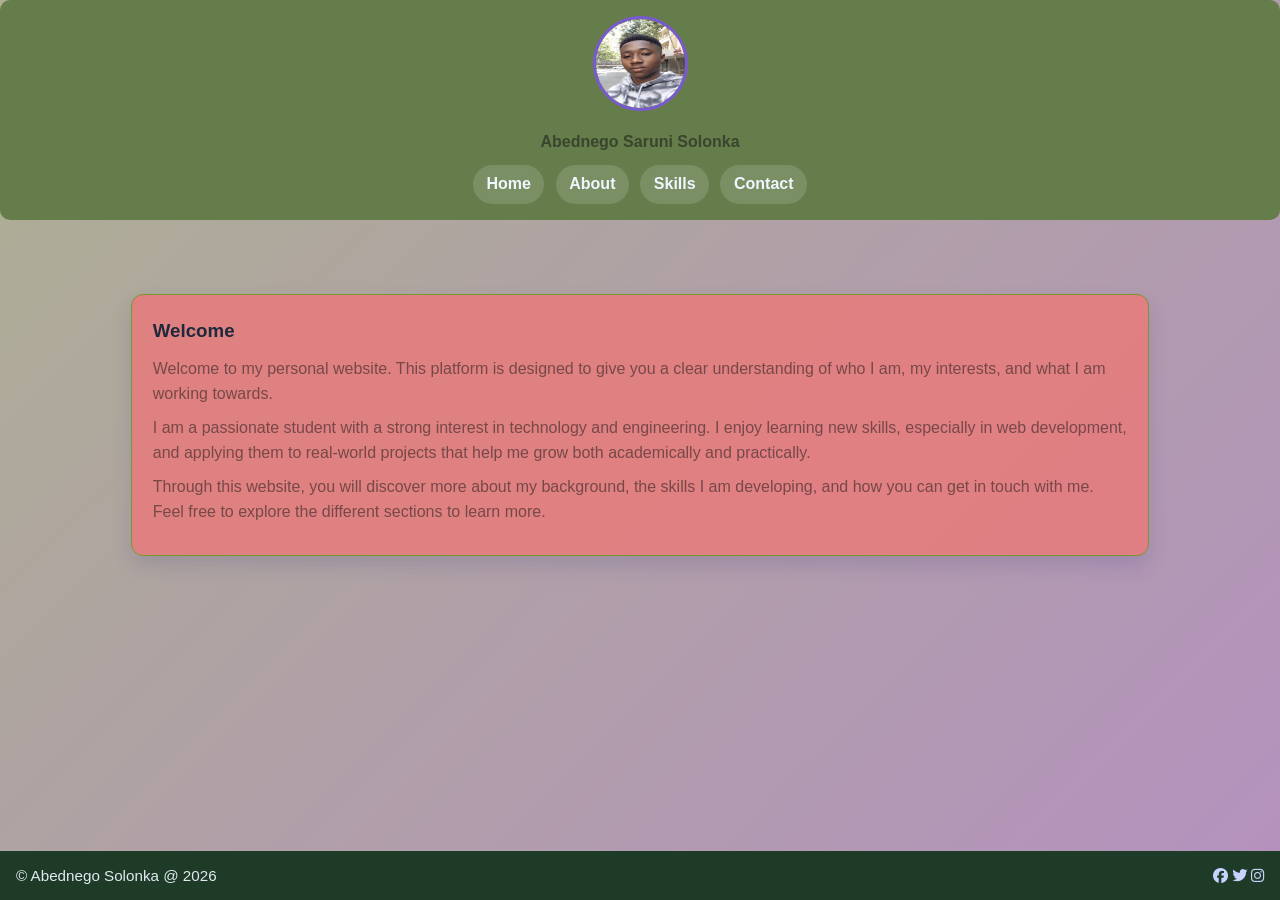
==== index.html @ cd5ff844 "first commit" ====
<!DOCTYPE html>
<html lang="en">

<head>
    <title>Personal profile Page</title>
    <link rel="stylesheet" href="style.css">
    <link rel="stylesheet" href="https://cdnjs.cloudflare.com/ajax/libs/font-awesome/6.5.0/css/all.min.css">
</head>

<body>
    <header>

        <!--profile photo-->
        <img src="Abednego.png" alt="Abednego.png">
        <p>Abednego Saruni Solonka</p>

        <navbar>
            <a href="index.html">Home</a>
            <a href="about.html">About</a>
            <a href="skills.html">Skills</a>
            <a href="contact.html">Contact</a>
        </navbar>
    </header>

    <br><br>
    <!--main content-->
    <main>
        <section>
                <article>

                <h1>Welcome</h1>

                <p> Welcome to my personal website. This platform is designed to give you a clear understanding of who I
                    am, my interests, and what I am working towards. </p>
                <p> I am a passionate student with a strong interest in technology and engineering. I enjoy learning new
                    skills, especially in web development, and applying them to real-world projects that help me grow
                    both academically and practically. </p>
                <p> Through this website, you will discover more about my background, the skills I am developing, and
                    how you can get in touch with me. Feel free to explore the different sections to learn more. </p>
                </article>                                                                                                                                                                                                                                                                                  
        </section>
    </main>

    <!--footer-->
    <footer>
        <div>
            © Abednego Solonka @ 2026
        </div>

        <!--social icons-->
        <div>
            <a href="#"><i class="fab fa-facebook"></i></a>
            <a href="#"><i class="fab fa-twitter"></i></a>
            <a href="#"><i class="fab fa-instagram"></i></a>
        </div>
    </footer>

</body>

</html>
---- style.css ----
:root {
  --bg: linear-gradient(135deg, #adaf92, #b491be);
  --text: #1f2937;
  --text-soft: hsla(0, 0%, 6%, 0.493);
  --primary: hsl(66, 21%, 47%);
  --primary-soft: hsl(256, 54%, 58%);
  --card: #e77c7cdd;
  --border: #789632;
  --header: #657c4b;
  --footer: #1e3b28;
  --radius: 12px;
}

*,
*::before,
*::after {
  margin: 0;
  padding: 0;
  box-sizing: border-box;
}

body {
  font-family: "Segoe UI", Roboto, Helvetica, Arial, sans-serif;
  min-height: 100vh;
  background: var(--bg);
  color: var(--text);
  line-height: 1.55;
  display: flex;
  flex-direction: column;
}

header {
  
  top: 0;
  background: var(--header);
  color: #f8fafc;
  text-align: center;
  padding: 1rem;
  border-radius: 10px;
}

header img {
  width: 95px;
  height: 95px;
  border-radius: 50%;
  border: 3px solid var(--primary-soft);
}

header p {
  margin: 0.7rem 0 0.5rem;
  font-weight: 700;
}

navbar,
nav {
  display: flex;
  justify-content: center;
  flex-wrap: wrap;
  gap: 0.7rem;
  margin-top: 0.65rem;
}

navbar a,
nav a {
  color: #eff6ff;
  text-decoration: none;
  background: rgba(255, 255, 255, 0.14);
  border-radius: 999px;
  padding: 0.45rem 0.85rem;
  font-weight: 600;
  transition: transform 0.15s ease, background 0.15s ease;
}

navbar a:hover,
nav a:hover {
  background: var(--primary);
  transform: translateY(-1px);
}

main {
  width: min(100%, 1050px);
  margin: 0 auto;
  padding: 1.5rem 1rem 2rem;
  flex: 1;
}

section {
  background: var(--card);
  border: 1px solid var(--border);
  border-radius: var(--radius);
  box-shadow: 0 10px 20px rgba(49, 46, 129, 0.15);
  padding: 1.3rem;
  margin-bottom: 1rem;
}

section h1,
section h2 {
  color: #1e293b;
  margin-bottom: 0.75rem;
}

p,
li,
ol {
  color: var(--text-soft);
  margin-bottom: 0.6rem;
}

ol {
  padding-left: 1.4rem;
}

li {
  margin: 0.3rem 0;
}

main img {
  width: min(160px, 28vw);
  display: block;
  margin: 0 auto 0.9rem;
  border-radius: 50%;
  border: 2px solid var(--primary);
}

form {
  display: grid;
  gap: 0.7rem;
}

form label {
  font-weight: 600;
}

form input,
form textarea,
form button {
  border-radius: 8px;
  border: 1px solid #cbd5e1;
  padding: 0.6rem 0.65rem;
}

form input,
form textarea {
  width: 100%;
  font-size: 1rem;
}

form textarea {min-height: 120px; resize: vertical;}

form button {
  background: var(--primary);
  color: #f8fafc;
  border: none;
  font-weight: 700;
  cursor: pointer;
  width: fit-content;
}

form button:hover {
  background: var(--primary-soft);
}

footer {
  background: var(--footer);
  color: #e2e8f0;
  padding: 0.8rem 1rem;
  display: flex;
  flex-wrap: wrap;
  justify-content: space-between;
  gap: 0.7rem;
  font-size: 0.95rem;
}

footer a {
  color: #c7d2fe;
  text-decoration: none;
}

footer a:hover {
  color: #facc15;
}

@media (max-width: 680px) {
  main {padding: 1rem 0.8rem 1.2rem;}
  section {padding: 1rem;}
  navbar,
  nav {gap: 0.55rem;}
}
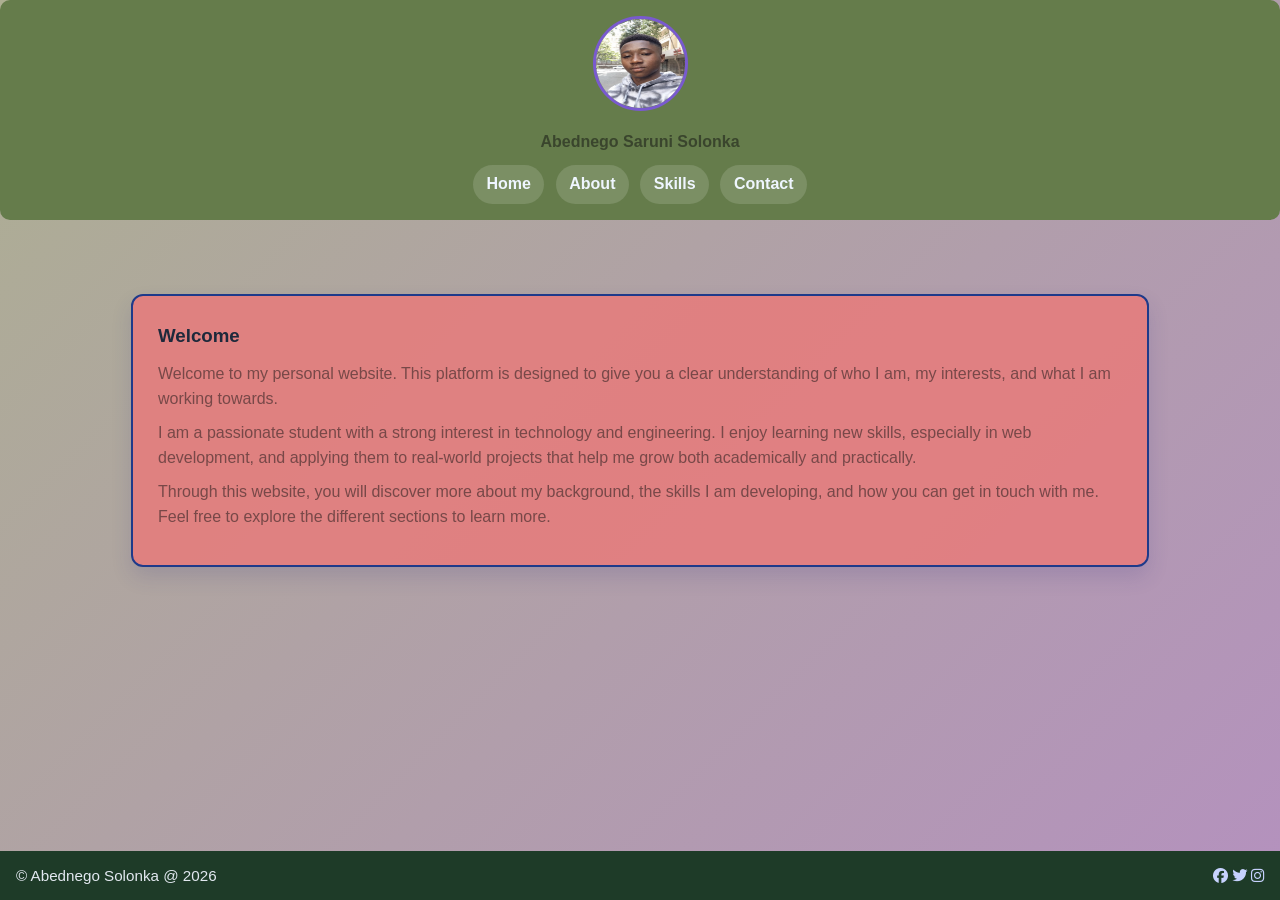
==== commit fef9c179: "Added CSS styling and responsive design" ====
--- a/index.html
+++ b/index.html
@@ -4,6 +4,7 @@
 <head>
     <title>Personal profile Page</title>
     <link rel="stylesheet" href="style.css">
+    <link rel="stylesheet" href="response.css">
     <link rel="stylesheet" href="https://cdnjs.cloudflare.com/ajax/libs/font-awesome/6.5.0/css/all.min.css">
 </head>
 
@@ -26,7 +27,7 @@
     <!--main content-->
     <main>
         <section>
-                <article>
+            <article>
 
                 <h1>Welcome</h1>
 
@@ -37,7 +38,7 @@
                     both academically and practically. </p>
                 <p> Through this website, you will discover more about my background, the skills I am developing, and
                     how you can get in touch with me. Feel free to explore the different sections to learn more. </p>
-                </article>                                                                                                                                                                                                                                                                                  
+            </article>
         </section>
     </main>
 
--- a/response.css
+++ b/response.css
@@ -0,0 +1,118 @@
+
+/* =========================
+   CSS CUSTOM PROPERTIES
+========================= */
+:root {
+    --primary: #1e3a8a;
+    --accent: #2563eb;
+    --background: #f4f6f8;
+    --text: #333333;
+    --white: #ffffff;
+    --shadow: rgba(0, 0, 0, 0.1);
+}
+
+/* Google Font Alternative */
+body {
+    font-family: Verdana, Geneva, Tahoma, sans-serif;
+}
+
+/* Improved Navigation */
+nav a {
+    padding: 8px 12px;
+    border-radius: 5px;
+    transition: 0.3s ease;
+}
+
+nav a:hover {
+    background-color: var(--accent);
+    color: var(--white);
+}
+
+/* Box Model Practice */
+section {
+    border: 2px solid var(--primary);
+    padding: 25px;
+    margin-bottom: 25px;
+}
+
+/* Profile Image Effects */
+.profile-image img {
+    transition: transform 0.3s ease;
+}
+
+.profile-image img:hover {
+    transform: scale(1.05);
+}
+
+/* Skills List */
+ol li {
+    padding: 8px;
+    margin: 8px 0;
+}
+
+/* Contact Links */
+section a {
+    display: inline-block;
+    margin-top: 5px;
+}
+
+/* =========================
+   RESPONSIVE DESIGN
+========================= */
+@media screen and (max-width: 768px) {
+
+    header {
+        padding: 15px;
+    }
+
+    nav {
+        display: flex;
+        flex-direction: column;
+        gap: 10px;
+    }
+
+    nav a {
+        display: block;
+        width: 100%;
+    }
+
+    main {
+        padding: 10px;
+        margin: 15px auto;
+    }
+
+    .profile-image img {
+        width: 150px;
+        height: 150px;
+    }
+
+    section {
+        padding: 15px;
+    }
+
+    h1 {
+        font-size: 1.8rem;
+    }
+
+    h2 {
+        font-size: 1.3rem;
+    }
+}
+
+/* Small Phones */
+@media screen and (max-width: 480px) {
+
+    body {
+        font-size: 14px;
+    }
+
+    h1 {
+        font-size: 1.5rem;
+    }
+
+    .profile-image img {
+        width: 120px;
+        height: 120px;
+    }
+}
+
